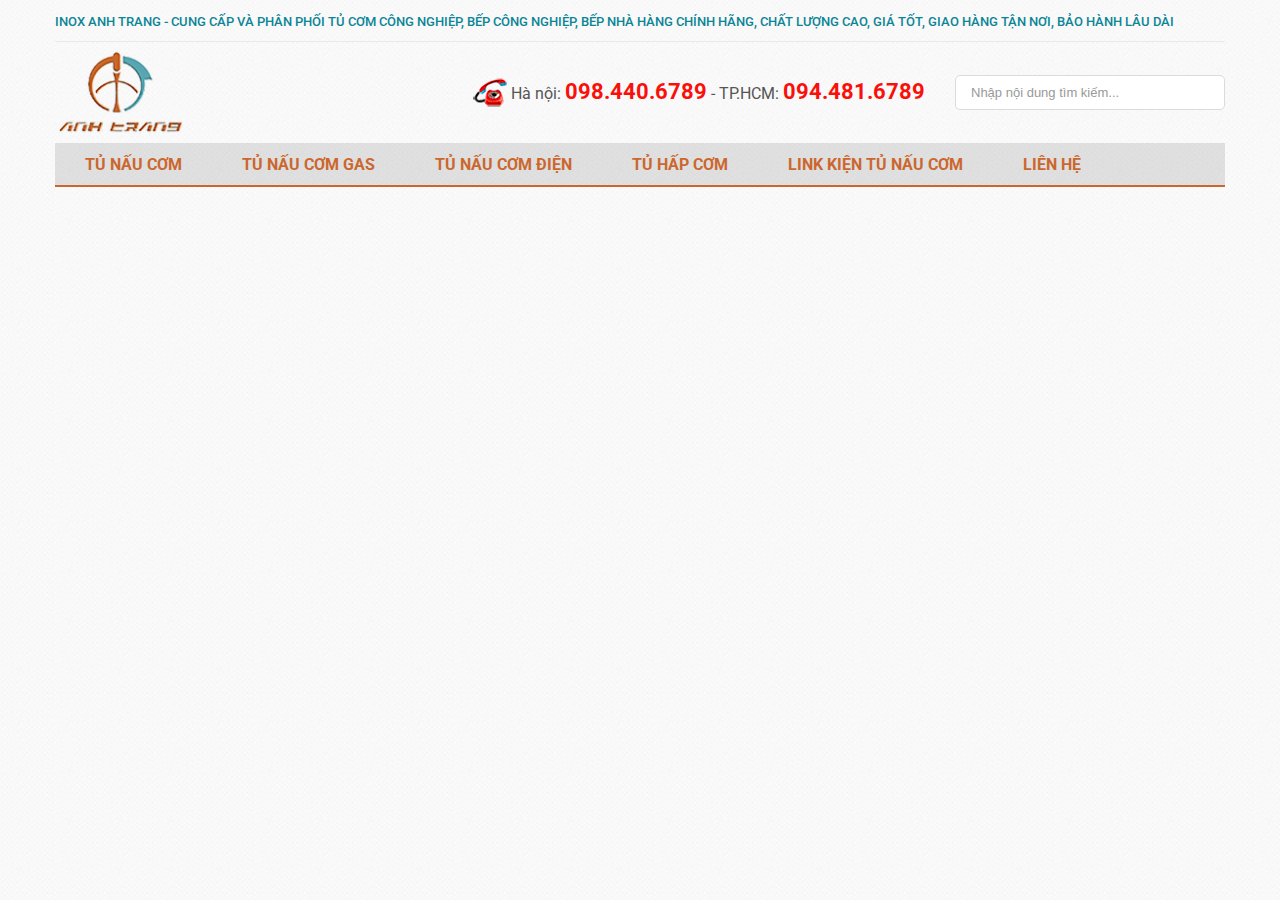
==== ProjectInoxAnhTrang/index.html @ e628ed32 "update project InoxAnhTrang" ====
<!DOCTYPE html>
<html lang="en">
<head>
    <meta charset="UTF-8">
    <meta name="viewport" content="width=device-width, initial-scale=1.0">
    <meta http-equiv="X-UA-Compatible" content="ie=edge">
    <title>Document</title>
    <!-- Fonts, Icons-->
    <link rel="stylesheet" href="https://fonts.googleapis.com/css2?family=Roboto:wght@400;500;700&display=swap" >
    <link rel="stylesheet" href="http://code.ionicframework.com/ionicons/2.0.1/css/ionicons.min.css">
    <!-- CSS của thư viện bên ngoài-->

    <!-- CSS của mình viết -->
    <link rel="stylesheet" href="css/style.css">
    <link rel="stylesheet" href="css/responsive.css">
</head>
<body>
    <header id="header">
        <div class="container">
            <p class="top-header">Inox Anh Trang - Cung cấp và phân phối tủ cơm công nghiệp, bếp công nghiệp, bếp nhà hàng chính hãng, chất lượng cao, giá tốt, giao hàng tận nơi, bảo hành lâu dài</p>
            <div class="main-header">
                <div class="row">
                    <div class="mnn-col-9">
                        <div class="d-flex jc-between va-middle align-items-center">
                            <div class="logo">
                                <img src="../ProjectInoxAnhTrang/images/logo.png" alt="">
                            </div>
                            <div class="hotline">
                                <img src="../ProjectInoxAnhTrang/images/icon-phone.png" alt="">
                                <span>Hà nội: <span class="phone-number">098.440.6789</span>  -  TP.HCM: <span class="phone-number">094.481.6789</span></span>
                            </div>
                        </div>
                    </div>
                    <div class="mnn-col-3">
                        <form action="" class="form-search">
                            <div class="form-group">
                                <input type="text" class="form-control" placeholder="Nhập nội dung tìm kiếm...">
                                <span class="icons ion-android-search"></span>
                            </div>
                        </form>
                    </div>      
                </div>
            </div>
            <nav class="main-menu">
                <ul class="d-flex">
                    <li><a href="#">Tủ nấu cơm</a></li>
                    <li><a href="#">Tủ nấu cơm gas</a></li>
                    <li><a href="#">Tủ nấu cơm điện</a></li>
                    <li><a href="#">Tủ hấp cơm</a></li>
                    <li><a href="#">Link kiện Tủ nấu cơm</a></li>
                    <li><a href="#">Liên hệ</a></li>
                </ul>
            </nav>
        </div>
    </header>
    <nav class="content">

    </nav>
    <footer></footer>
</body>

<!-- jQuery -->

<!-- Javascript của thư viện bên ngoài -->

<!-- Javascript của mình viết -->

</html>
---- ProjectInoxAnhTrang/css/style.css ----
/*
    00. Reset CSS
    01. General
    02. Footer
*/


/* ===================== 00. Reset CSS ===================== */
    * {
        margin: 0;
        padding: 0;
        -webkit-box-sizing: border-box;
        -moz-box-sizing: border-box;
        box-sizing: border-box;
    }
    span img {
        display:  inline-block;
    }
    img {
        max-width: 100%;
    }
    *::before, *::after {
        -webkit-box-sizing: border-box;
        -moz-box-sizing: border-box;
        box-sizing: border-box;
    }
    span, a, img, *::before, *::after {
        display: inline-block;
    }
    a {
        text-decoration-line: none;
        -webkit-transition: all .3s ease;
        -o-transition: all .3s ease;
        transition: all 3s ease;
    }

    ul {
        list-style:  none;
    }
    :focus {
        outline:  0;
    }
   html, body {
        font-size: 14px;
        font-weight: 400;
        font-family: 'Roboto', sans-serif;
        color: #555;
        line-height: 1.285; /*18 / 14 -> line hieght / font-size*/
        background-image: url(../images/background.jpg);
    }

    .container {
        width: 1170px;
        margin: 0 auto;
    }
    /*============ Column ============ */
    .row {
        font-size: 0;
        margin-left: -15px;
        margin-right: -15px;
    }
    .row > [class*="mnn-col"] {
        display: inline-block;
        font-size: 14px;
        padding-left: 15px;
        padding-right: 15px;
        vertical-align: top;
    }
    .row > .mnn-col-3 {
        width: 25%;
    }
    .row > .mnn-col-9 {
        width: 75%;
    }
    .d-flex {
        display: flex;
    }
    .align-items-center {
        align-items: center;
    }
    .jc-between {
        justify-content: space-between;
    }
    .va-middle {
        vertical-align: middle;
    }
    /* =========== top-header =========== */
    .top-header {
        color: #0c8597;
        font-size: 13px;
        font-weight: 500;
        text-transform: uppercase;
        padding: 14px 0 10px 0;
        border-bottom: 1px solid #e9e9e9;
    }
    .main-header {
        padding: 6px 0px;
    }
    .main-header .logo {
        width: 130px;
    }
    .main-header .logo img {
        display: block;
    }
    .main-header .hotline {
        font-size: 16px;
    }
    .main-header .hotline .phone-number {
        color: #f9100b;
        font-size: 22px;
        font-weight: 700;
    }
    .main-header .hotline img,
    .main-header .hotline > span {
        vertical-align: middle;
    }
    .main-header > .row > * {
        vertical-align: middle;
    }
    .form-group {
        position: relative;

    }
    .form-group .form-control {
        width: 100%;
        height: 35px;
        padding-left: 15px;
        padding-right: 35px;
        font-size: 13px;
        border: 1px solid #dbdbdb;
        border-radius: 5px;
        color: #333;
        transition: all 0,3s ease;
        background-color: #fff;
    }
    .form-group .form-control::placeholder {
        color: #999;
    }
    .form-group .icons {
        position: absolute;
        top: 6px;
        right: 15px;
        font-size: 18px;
        color: #999;
        transition: all 0,3s ease;
    }
    .form-group .form-control:focus {
        border-color: #333;
    }
    .form-group .form-control::-webkit-input-placeholder {
        color: #999;
    }
    .form-group .form-control:-ms-input-placeholder { /* Internet Explorer */
        color: #999;
    }
    .form-group .form-control:focus + .icons {
        color: #333;
    }

    .main-menu ul {
        background-color: rgba(0, 0, 0, 0.1);
        border-bottom: 2px solid #cb672e;
    }
    .main-menu ul li a {
        padding: 10px 30px;
        display: block;
        color: #cb672e;
        font-weight: 700;
        font-size:  16px;
        padding-top: 12px;
        text-transform: uppercase;
        transition: all 0.3s ease;
    }
    .main-menu ul li:hover a {
        color: #fff;
        background-color: #cb672e;
    }
/* ===================== 02. Footer ===================== */
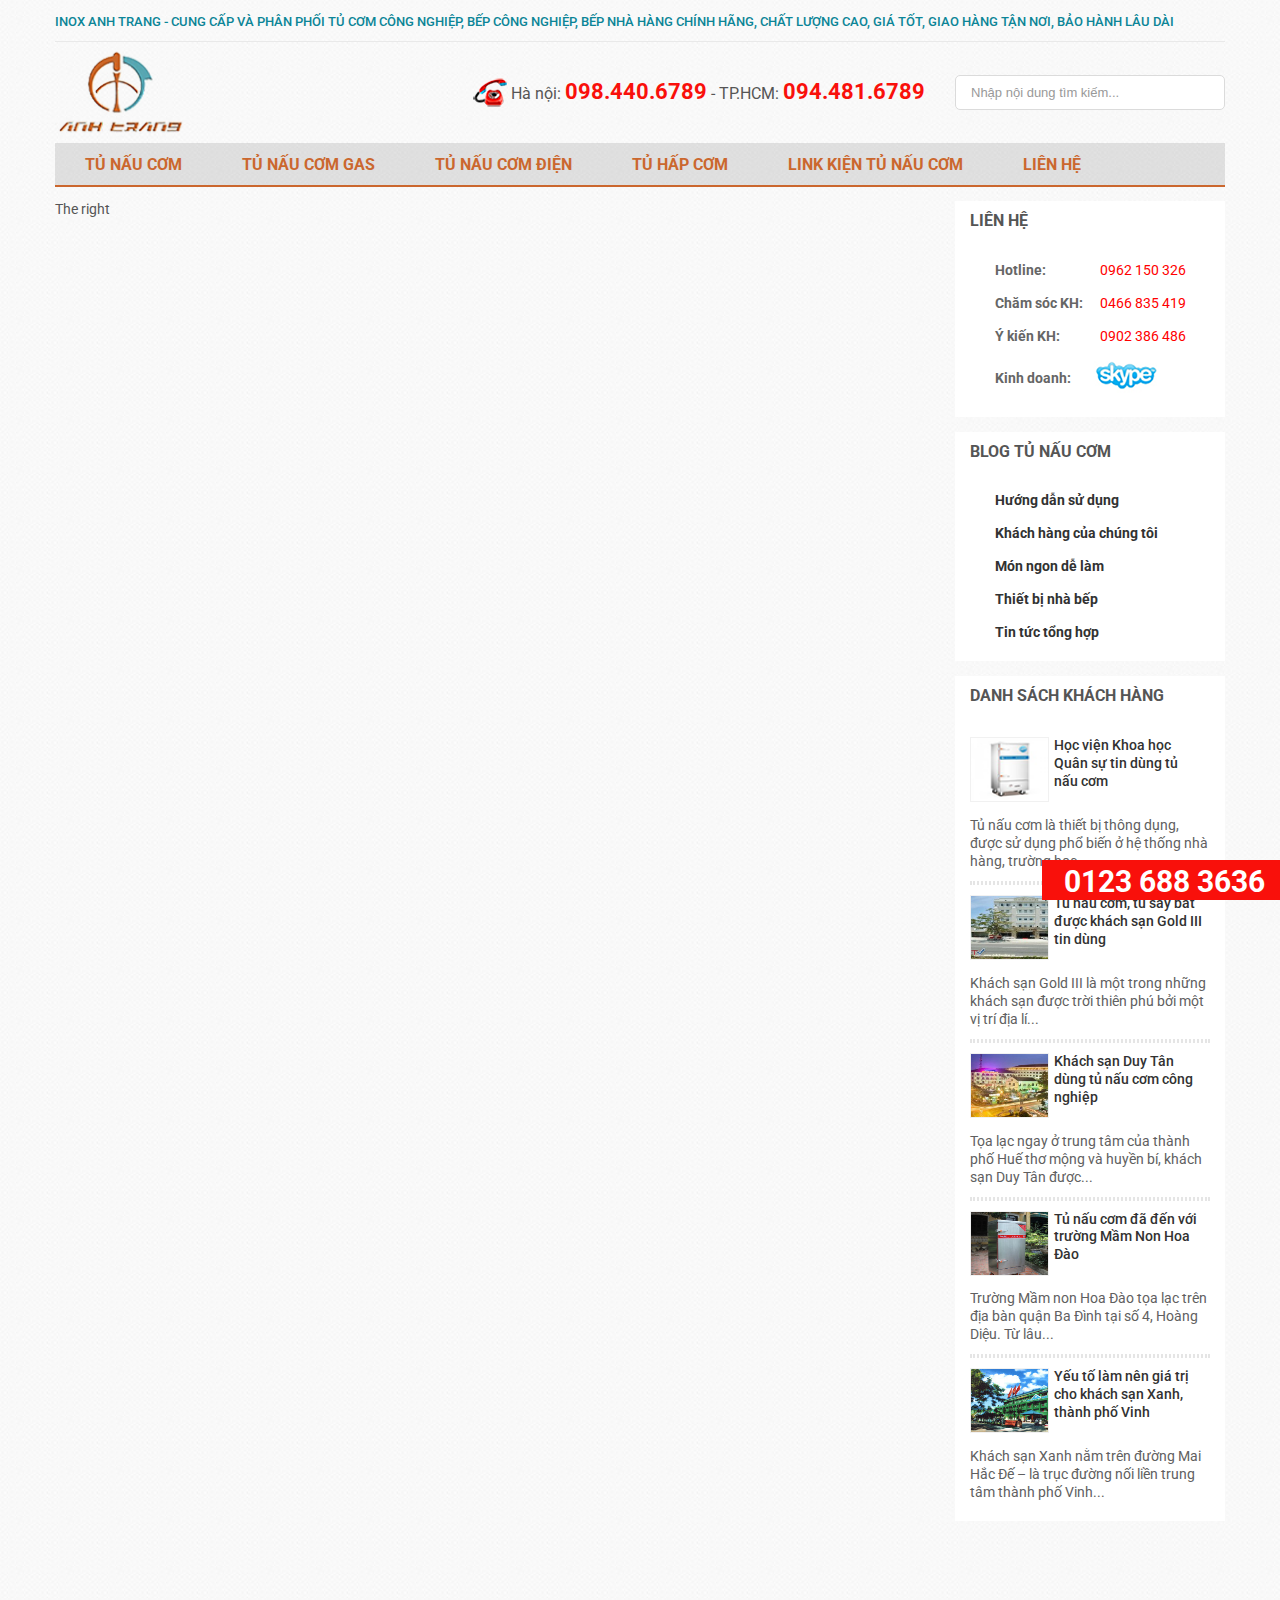
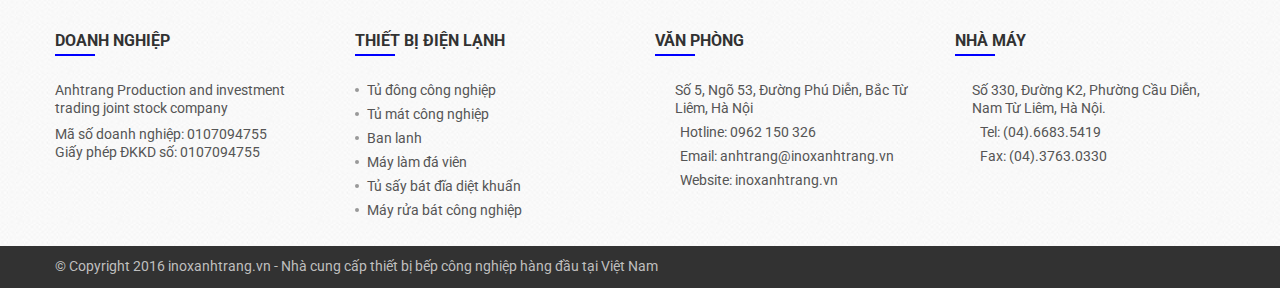
==== commit 1efb0f10: "add categories" ====
--- a/ProjectInoxAnhTrang/index.html
+++ b/ProjectInoxAnhTrang/index.html
@@ -20,7 +20,7 @@
             <p class="top-header">Inox Anh Trang - Cung cấp và phân phối tủ cơm công nghiệp, bếp công nghiệp, bếp nhà hàng chính hãng, chất lượng cao, giá tốt, giao hàng tận nơi, bảo hành lâu dài</p>
             <div class="main-header">
                 <div class="row">
-                    <div class="mnn-col-9">
+                    <div class="tcl-col-9">
                         <div class="d-flex jc-between va-middle align-items-center">
                             <div class="logo">
                                 <img src="../ProjectInoxAnhTrang/images/logo.png" alt="">
@@ -31,7 +31,7 @@
                             </div>
                         </div>
                     </div>
-                    <div class="mnn-col-3">
+                    <div class="tcl-col-3">
                         <form action="" class="form-search">
                             <div class="form-group">
                                 <input type="text" class="form-control" placeholder="Nhập nội dung tìm kiếm...">
@@ -53,10 +53,226 @@
             </nav>
         </div>
     </header>
-    <nav class="content">
-
-    </nav>
-    <footer></footer>
+    <main class="main-content">
+        <div class="container">
+            <div class="row">
+                <div class="tcl-col-9">
+                   <p>The right</p>
+                </div>
+                <div class="tcl-col-3">
+                    <div class="right-item">
+                        <div class="right-item_title">
+                            <span>Liên hệ</span>
+                            <span class="icons ion-ios-play-outline"></span>
+                        </div>
+                        <div class="right-item_content contact">
+                            <li class="d-flex">
+                                <span class="icons ion-ios-telephone"></span>
+                                <span class="description">Hotline: </span>
+                                <span class="phone-number">0962 150 326</span>
+                            </li>
+                            <li class="d-flex">
+                                <span class="icons ion-ios-telephone"></span>
+                                <span class="description">Chăm sóc KH: </span>
+                                <span class="phone-number">0466 835 419</span>
+                            </li>
+                            <li class="d-flex">
+                                <span class="icons ion-ios-telephone"></span>
+                                <span class="description">Ý kiến KH: </span>
+                                <span class="phone-number">0902 386 486</span>
+                            </li>
+                            <li class="d-flex va-middle align-items-center" >
+                                <span class="icons ion-person"></span>
+                                <span class="description">Kinh doanh: </span>
+                                <span class="skype"><img src="../ProjectInoxAnhTrang/images/icon-skype.png" alt="icon-skype"></span>
+                            </li>
+                        </div>
+                    </div>     
+                    <div class="tcl-col-3">
+                        <div class="right-item">
+                            <div class="right-item_title">
+                                <span>Blog tủ nấu cơm</span>
+                                <span class="icons ion-ios-play-outline"></span>
+                            </div>
+                            <div class="right-item_content blog-product">
+                                <ul>
+                                    <li class="d-flex">
+                                        <span class="icons ion-ios-arrow-right"></span>
+                                        <span><a href="#">Hướng dẫn sử dụng</a></span>
+                                    </li>
+                                    <li class="d-flex">
+                                        <span class="icons ion-ios-arrow-right"></span>
+                                        <span><a href="#">Khách hàng của chúng tôi</a></span>
+                                    </li>
+                                    <li class="d-flex">
+                                        <span class="icons ion-ios-arrow-right"></span>
+                                        <span><a href="#">Món ngon dễ làm</a></span>
+                                    </li>
+                                    <li class="d-flex">
+                                        <span class="icons ion-ios-arrow-right"></span>
+                                        <span><a href="#">Thiết bị nhà bếp</a></span>
+                                    </li>
+                                    <li class="d-flex">
+                                        <span class="icons ion-ios-arrow-right"></span>
+                                        <span><a href="#">Tin tức tổng hợp</a></span>
+                                    </li>
+                                </ul>
+                            </div>
+                        </div>  
+                        <div class="tcl-col-3">
+                            <div class="right-item">
+                                <div class="right-item_title">
+                                    <span>Danh sách khách hàng</span>
+                                    <span class="icons ion-ios-play-outline"></span>
+                                </div>
+                                <div class="right-item_content list-customer">
+                                    <div class="d-flex">
+                                        <div class="images">
+                                            <img src="../ProjectInoxAnhTrang/images/tu-nau-com-150x150.png" alt="">
+                                        </div>
+                                        <p class="infor"><a href="#">Học viện Khoa học Quân sự tin dùng tủ nấu cơm</a></p>
+                                    </div>
+                                    <p class="descriptions">Tủ nấu cơm là thiết bị thông dụng, được sử dụng phổ biến ở hệ thống nhà hàng, trường học...</p>
+                                </div>
+                                <div class="line-w"></div>
+                                <div class="right-item_content list-customer">
+                                    <div class="d-flex">
+                                        <div class="images">
+                                            <img src="../ProjectInoxAnhTrang/images/pic_01310146448_gold-coast-hotel-danang_230420100439394675-150x150.png" alt="">
+                                        </div>
+                                        <p class="infor"><a href="#">Tủ nấu cơm, tủ sấy bát được khách sạn Gold III tin dùng</a></p>
+                                    </div>
+                                    <p class="descriptions">Khách sạn Gold III là một trong những khách sạn được trời thiên phú bởi một vị trí địa lí...</p>
+                                </div>
+                                <div class="line-w"></div>
+                                <div class="right-item_content list-customer">
+                                    <div class="d-flex">
+                                        <div class="images">
+                                            <img src="../ProjectInoxAnhTrang/images/toancanhkhach-san-duy-tan-150x150.png" alt="">
+                                        </div>
+                                        <p class="infor"><a href="#">Khách sạn Duy Tân dùng tủ nấu cơm công nghiệp</a></p>
+                                    </div>
+                                    <p class="descriptions">Tọa lạc ngay ở trung tâm của thành phố Huế thơ mộng và huyền bí, khách sạn Duy Tân được...</p>
+                                </div>
+                                <div class="line-w"></div>
+                                <div class="right-item_content list-customer">
+                                    <div class="d-flex">
+                                        <div class="images">
+                                            <img src="../ProjectInoxAnhTrang/images/IMG_9059-150x150.png" alt="">
+                                        </div>
+                                        <p class="infor"><a href="#">Tủ nấu cơm đã đến với trường Mầm Non Hoa Đào</a></p>
+                                    </div>
+                                    <p class="descriptions">Trường Mầm non Hoa Đào tọa lạc trên địa bàn quận Ba Đình tại số 4, Hoàng Diệu. Từ lâu...</p>
+                                </div>
+                                <div class="line-w"></div>
+                                <div class="right-item_content list-customer">
+                                    <div class="d-flex">
+                                        <div class="images">
+                                            <img src="../ProjectInoxAnhTrang/images/khachsanxanh-150x150.png" alt="">
+                                        </div>
+                                        <p class="infor"><a href="#">Yếu tố làm nên giá trị cho khách sạn Xanh, thành phố Vinh</a></p>
+                                    </div>
+                                    <p class="descriptions">Khách sạn Xanh nằm trên đường Mai Hắc Đế – là trục đường nối liền trung tâm thành phố Vinh...</p>
+                                </div>
+                            </div>  
+                    <!-- <div class="contact">
+                        <span class="icons"></span>  
+                    </div>
+                    <div class="blog"></div>
+                    <div class="list-customers"></div>
+                    <div class="follow-facebook"></div>
+                    <div class="recycle-bin"></div> -->
+                </div>      
+            </div>
+        </div>
+    </div>
+    </main>
+    <footer>
+        <div class="main-footer">
+            <div class="container">
+                <div class="row">
+                    <div class="tcl-col-3">
+                        <div class="footer-item">
+                            <p class="footer-item_title about-us">Doanh nghiệp</p>
+                            <div class="footer-item_content">
+                                <p>Anhtrang Production and investment trading joint stock company</p>
+                                <p>Mã số doanh nghiệp: 0107094755 <br />
+                                    Giấy phép ĐKKD số: 0107094755</p>
+                            </div>
+                        </div>     
+                    </div>
+                    <div class="tcl-col-3">
+                        <div class="footer-item">
+                            <p class="footer-item_title">Thiết bị điện lạnh</p>
+                            <div class="footer-item_content catogories">
+                                <ul>
+                                    <li><a href="#">Tủ đông công nghiệp</a></li>
+                                    <li><a href="#">Tủ mát công nghiệp</a></li>
+                                    <li><a href="#">Ban lanh</a></li>
+                                    <li><a href="#">Máy làm đá viên</a></li>
+                                    <li><a href="#">Tủ sấy bát đĩa diệt khuẩn</a></li>
+                                    <li><a href="#">Máy rửa bát công nghiệp</a></li>
+                                </ul>
+                            </div>
+                        </div>     
+                    </div> 
+                    <div class="tcl-col-3">
+                        <div class="footer-item">
+                            <p class="footer-item_title">Văn phòng</p>
+                            <div class="footer-item_content contact">
+                                <ul>
+                                    <li class="d-flex">
+                                        <span class="icons ion-location"></span>
+                                        <span>Số 5, Ngõ 53, Đường Phú Diễn, Bắc Từ Liêm, Hà Nội</span>
+                                    </li>
+                                    <li class="d-flex">
+                                        <span class="icons ion-android-call"></span>
+                                        <span>Hotline: 0962 150 326</span>
+                                    </li>
+                                    <li class="d-flex">
+                                        <span class="icons ion-email"></span>
+                                        <span>Email: anhtrang@inoxanhtrang.vn</span>
+                                    </li>
+                                    <li class="d-flex">
+                                        <span class="icons ion-ios-world"></span>
+                                        <span>Website: inoxanhtrang.vn</span>
+                                    </li>
+                                </ul>
+                            </div>
+                        </div>     
+                    </div> 
+                    <div class="tcl-col-3">
+                        <div class="footer-item">
+                            <p class="footer-item_title">Nhà máy</p>
+                            <div class="footer-item_content">
+                                <li class="d-flex">
+                                    <span class="icons ion-location"></span>
+                                    <span>Số 330, Đường K2, Phường Cầu Diễn, Nam Từ Liêm, Hà Nội.</span>
+                                </li>
+                                <li class="d-flex">
+                                    <span class="icons ion-android-call"></span>
+                                    <span>Tel: (04).6683.5419</span>
+                                </li>
+                                <li class="d-flex">
+                                    <span class="icons ion-email"></span>
+                                    <span>Fax: (04).3763.0330</span>
+                                </li>
+                            </div>
+                        </div>     
+                    </div>       
+                </div>
+            </div>
+        </div>
+        <div class="footer-bottom">
+            <div class="container">
+                <p class="copyright">© Copyright 2016 inoxanhtrang.vn - Nhà cung cấp thiết bị bếp công nghiệp hàng đầu tại Việt Nam</p>
+                <div class="hotline">
+                    <span class="icon ion-ios-telephone-outline"></span>
+                    <span>0123 688 3636</span>
+                </div>
+            </div>
+        </div>
+    </footer>
 </body>
 
 <!-- jQuery -->
--- a/ProjectInoxAnhTrang/css/style.css
+++ b/ProjectInoxAnhTrang/css/style.css
@@ -34,8 +34,8 @@
         transition: all 3s ease;
     }
 
-    ul {
-        list-style:  none;
+    ul li {
+        list-style-type:  none;
     }
     :focus {
         outline:  0;
@@ -59,17 +59,17 @@
         margin-left: -15px;
         margin-right: -15px;
     }
-    .row > [class*="mnn-col"] {
+    .row > [class*="tcl-col"] {
         display: inline-block;
         font-size: 14px;
         padding-left: 15px;
         padding-right: 15px;
         vertical-align: top;
     }
-    .row > .mnn-col-3 {
+    .row > .tcl-col-3 {
         width: 25%;
     }
-    .row > .mnn-col-9 {
+    .row > .tcl-col-9 {
         width: 75%;
     }
     .d-flex {
@@ -175,4 +175,156 @@
         color: #fff;
         background-color: #cb672e;
     }
-/* ===================== 02. Footer ===================== */+
+/* ===================== 03. Main ===================== */
+main {
+    /* min-height: 1000px; */
+}
+.main-content {
+    margin-top: 14px;
+}
+/*=============== Main-left ===============*/
+/*=============== Main-right ===============*/
+.right-item {
+    background-color: #fff;
+    padding: 10px 15px 19px 15px;
+    margin-bottom: 15px;
+}
+.right-item_title {
+    text-transform: uppercase;
+    /* color: #fcfcfc; */
+    font-weight: 700;
+    padding-bottom: 30px;
+    font-size: 16px;
+    position: relative;
+}
+.right-item_title .icons {
+    position: absolute;
+    top: 0;
+    right: 0px;
+}
+.right-item_content li + li {
+    padding-top: 15px;
+}
+.right-item_content .icons {
+    width: 25px;
+}
+.right-item_content .description {
+    color: #666;
+    width: calc(100% - 145px);
+    font-weight: 700;
+}
+.right-item_content .phone-number {
+    padding-left: 10px;
+    color: red;
+    width: 120px;
+}
+.right-item_content li a {
+    color: #323232;
+    font-weight: 700;
+}
+.right-item_content li a:hover {
+    color: #cb672e;
+}
+
+.right-item_content .images {
+    width: 33%;
+}
+.right-item_content .images img {
+    border: 1px solid #f1f1f1;
+    width: 85px;
+    height: 65px;
+}
+.right-item_content .infor {
+    padding: 0px 5px;
+    width: 66%;
+}
+.right-item_content .infor a {
+    color: #323232;
+    font-weight: 500;
+}
+.right-item_content .infor a:hover {
+    color: #cb672e;
+}
+.right-item_content .descriptions {
+    padding-top: 10px;
+    font-weight: 400;
+    color: #606060;
+}
+
+.line-w {
+    border: 2px dotted #e5e5e5;
+    margin: 10px 0px;
+}
+
+/* ===================== 02. Footer ===================== */
+footer {
+    margin-top: 50px;
+}
+.main-footer {
+    padding-top: 45px;
+    padding-bottom: 26px;
+  }
+
+.footer-bottom {
+    background-color: #323232;
+    padding: 12px 0px;
+    color: #bfbfbf;
+}
+.footer-bottom .hotline {
+    position: fixed;
+    bottom: 0;
+    right: 0;
+    background-color: #f9100b;
+    font-size: 30px;
+    font-weight: bold;
+    color: #fff;
+    padding: 7px 15px 3px 15px;
+    line-height: 1;
+}
+.footer-item_title {
+    font-size: 16px;
+    text-transform: uppercase;
+    color: #323232;
+    font-weight: 700;
+}
+.footer-item_title::after {
+    content: '';
+    display: block;
+    height: 2px;
+    width: 40px;
+    margin-top: 2px;
+    background-color: blue;
+    /* background-color: #ededed; */
+}
+.footer-item_content {
+    margin-top: 26px;
+}
+.footer-item_content p {
+    margin-bottom: 8px;
+}
+.footer-item_content li + li {
+    margin-top: 6px;
+}
+.footer-item_content li a {
+    color: #555;
+    width: calc(100% - 25px);
+    vertical-align: top;
+}
+.footer-item_content li a:hover {
+    color: #cb672e;
+}
+.footer-item_content.catogories li::before{
+    content: '';
+    width: 4px;
+    height: 4px;
+    border-radius: 50%;
+    vertical-align: top;
+    background-color:#999;
+    margin-right: 8px;
+    margin-top: 6px;
+}
+.footer-item_content .icons {
+    vertical-align: top;
+    width: 25px;
+}